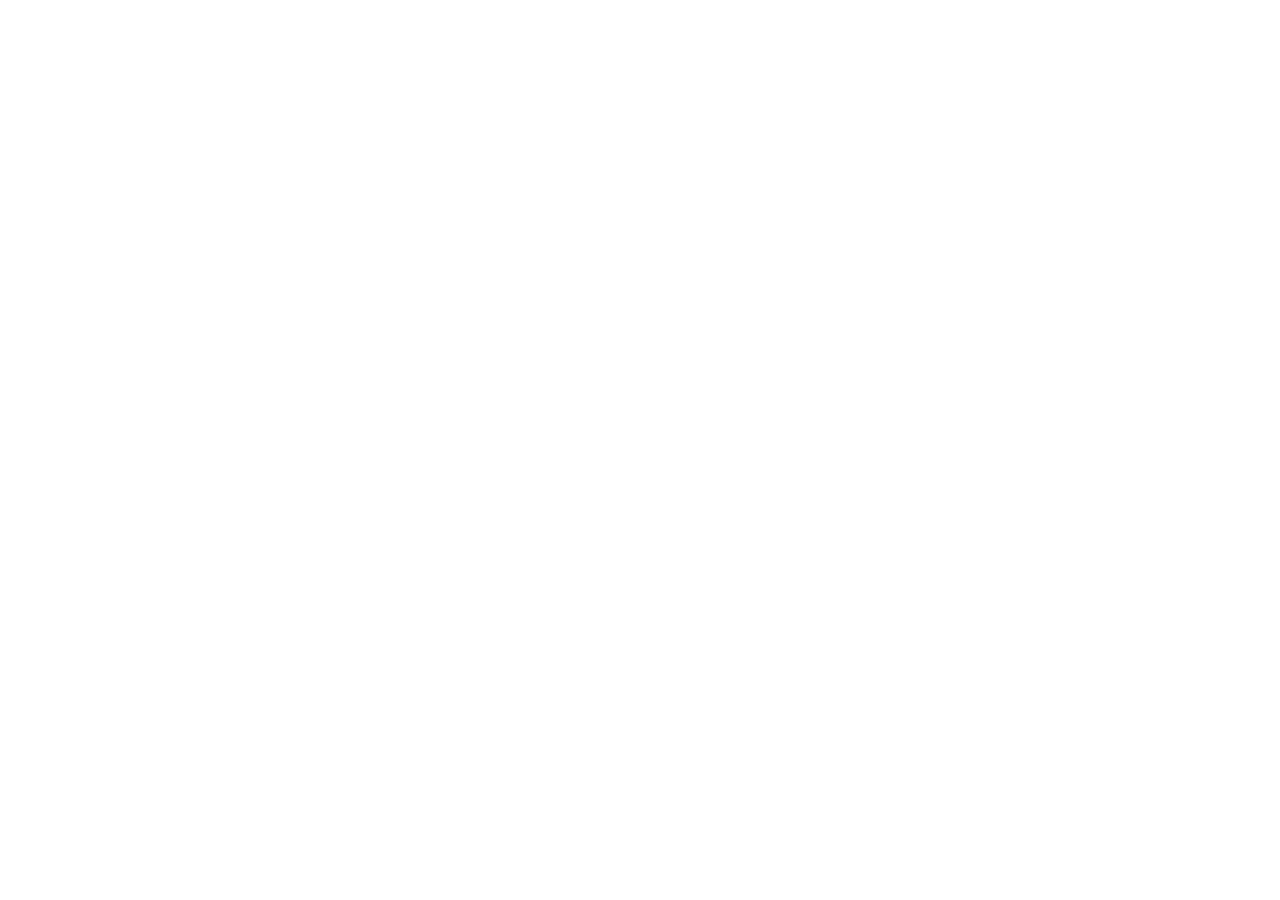
==== html/css-externo/css_externo.html @ 33ac8255 "67" ====
<!DOCTYPE html>
<html lang="pt-BR">
    <head>
         <meta charset="UTF-8">
         <meta name="viewport" content="width=device-width, initial-scale=1.0">
         <title>CSS.EXTERNO</title>
         <link rel="stylesheet" href="../../assets/css/style.css">
    </head>
    <body>
    
    </body>
</html>
---- assets/css/style.css ----
p { font-family: Arial, sans-serif; font-size: 14px; }
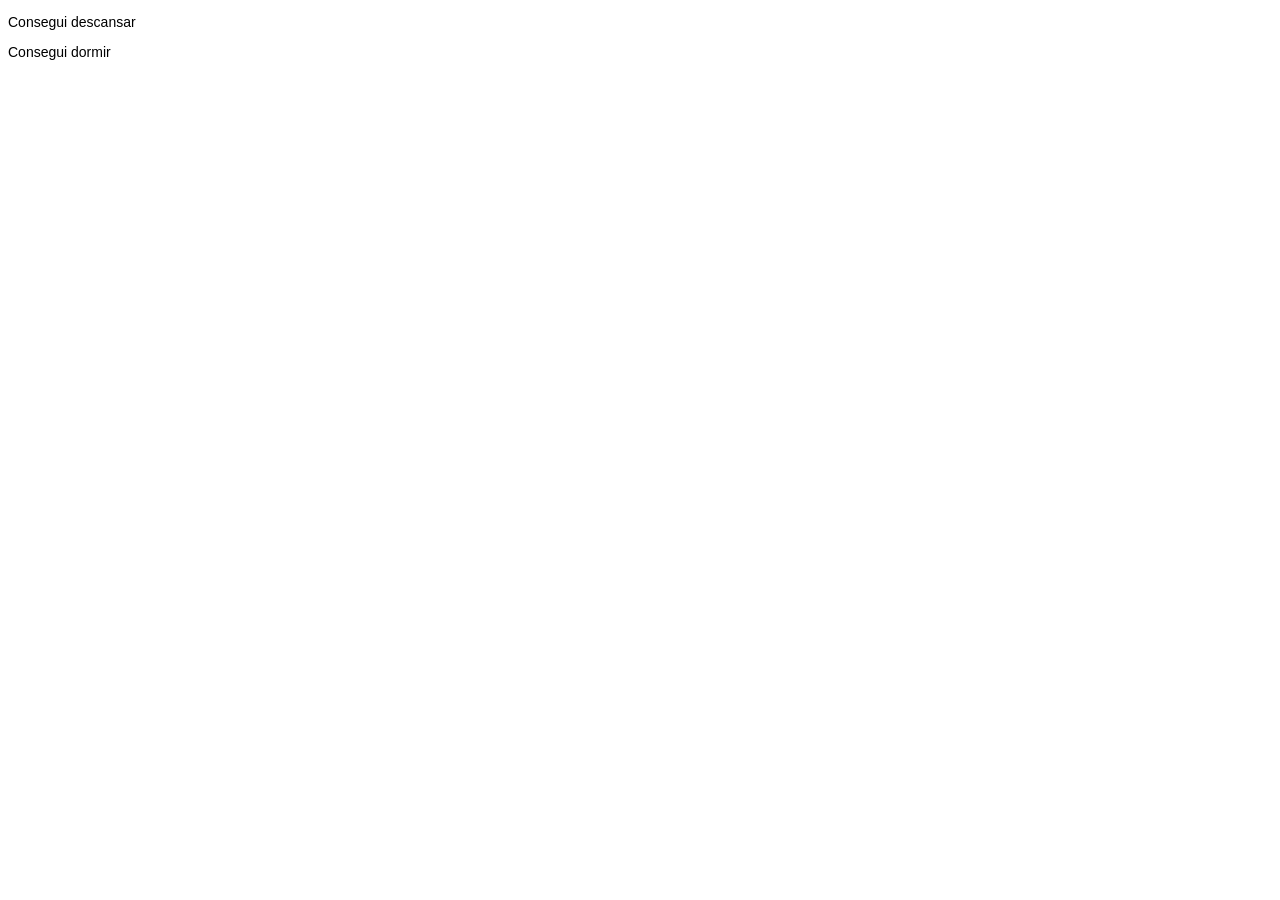
==== commit ec40d25f: "42" ====
--- a/html/css-externo/css_externo.html
+++ b/html/css-externo/css_externo.html
@@ -7,6 +7,7 @@
          <link rel="stylesheet" href="../../assets/css/style.css">
     </head>
     <body>
-    
+        <p>Consegui descansar</p>
+        <p>Consegui dormir</p>
     </body>
 </html>
